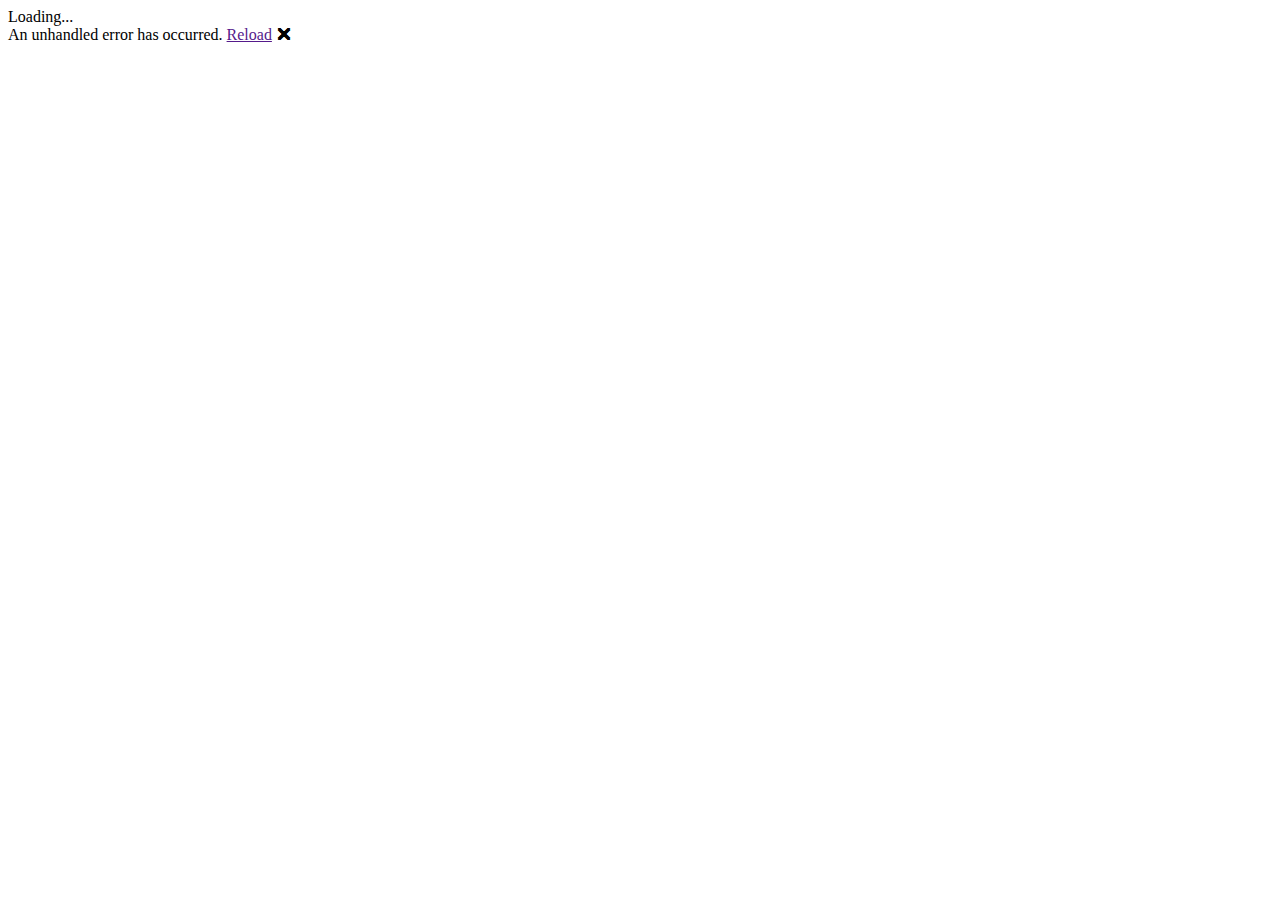
==== wwwroot/index.html @ 75cc4a8f "Initial commit" ====
<!DOCTYPE html>
<html lang="en">

<head>
    <meta charset="utf-8" />
    <meta name="viewport" content="width=device-width, initial-scale=1.0, maximum-scale=1.0, user-scalable=no" />
    <title>FerraTerra</title>
    <base href="/" />
    <link href="css/bootstrap/bootstrap.min.css" rel="stylesheet" />
    <link href="css/app.css" rel="stylesheet" />
    <link href="FerraTerra.styles.css" rel="stylesheet" />
    <link href="manifest.json" rel="manifest" />
    <link rel="apple-touch-icon" sizes="512x512" href="icon-512.png" />
    <link rel="apple-touch-icon" sizes="192x192" href="icon-192.png" />
</head>

<body>
    <div id="app">Loading...</div>

    <div id="blazor-error-ui">
        An unhandled error has occurred.
        <a href="" class="reload">Reload</a>
        <a class="dismiss">🗙</a>
    </div>
    <script src="_framework/blazor.webassembly.js"></script>
    <script>navigator.serviceWorker.register('service-worker.js');</script>
</body>

</html>
---- wwwroot/css/app.css ----
﻿@import url('open-iconic/font/css/open-iconic-bootstrap.min.css');

html, body {
    font-family: 'Helvetica Neue', Helvetica, Arial, sans-serif;
}

h1:focus {
    outline: none;
}

a, .btn-link {
    color: #0071c1;
}

.btn-primary {
    color: #fff;
    background-color: #1b6ec2;
    border-color: #1861ac;
}

.content {
    padding-top: 1.1rem;
}

.valid.modified:not([type=checkbox]) {
    outline: 1px solid #26b050;
}

.invalid {
    outline: 1px solid red;
}

.validation-message {
    color: red;
}

#blazor-error-ui {
    background: lightyellow;
    bottom: 0;
    box-shadow: 0 -1px 2px rgba(0, 0, 0, 0.2);
    display: none;
    left: 0;
    padding: 0.6rem 1.25rem 0.7rem 1.25rem;
    position: fixed;
    width: 100%;
    z-index: 1000;
}

    #blazor-error-ui .dismiss {
        cursor: pointer;
        position: absolute;
        right: 0.75rem;
        top: 0.5rem;
    }

.blazor-error-boundary {
    background: url([data-uri]) no-repeat 1rem/1.8rem, #b32121;
    padding: 1rem 1rem 1rem 3.7rem;
    color: white;
}

    .blazor-error-boundary::after {
        content: "An error has occurred."
    }
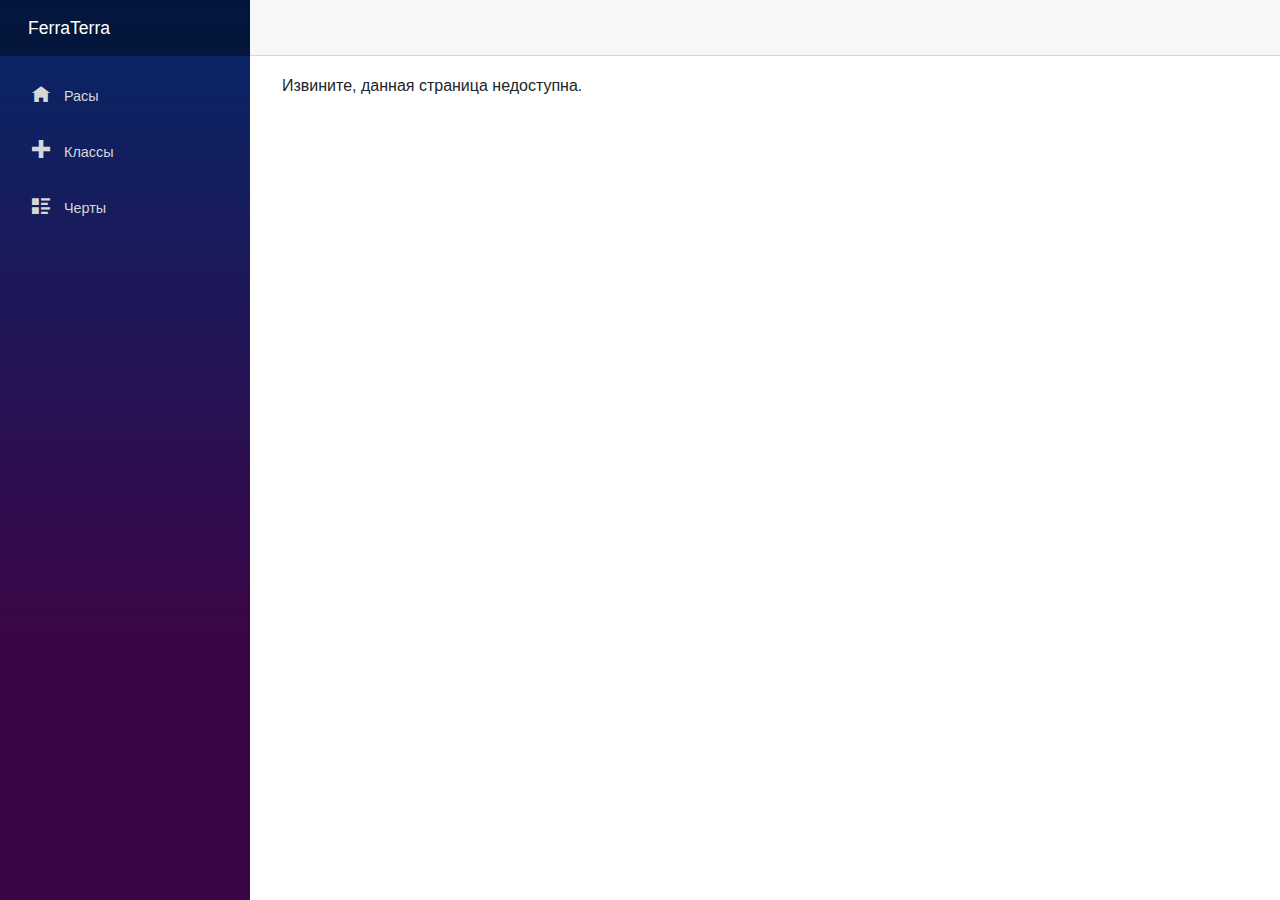
==== commit fee627ef: "Localize and fix index" ====
--- a/wwwroot/index.html
+++ b/wwwroot/index.html
@@ -12,18 +12,22 @@
     <link href="manifest.json" rel="manifest" />
     <link rel="apple-touch-icon" sizes="512x512" href="icon-512.png" />
     <link rel="apple-touch-icon" sizes="192x192" href="icon-192.png" />
+    <script src="_framework/blazor.webassembly.js" defer></script>
 </head>
 
 <body>
-    <div id="app">Loading...</div>
+    <div id="app">Загрузка...</div>
 
     <div id="blazor-error-ui">
-        An unhandled error has occurred.
-        <a href="" class="reload">Reload</a>
+        Извините, что-то пошло не так...
+        <a href="" class="reload">Перезагрузить</a>
         <a class="dismiss">🗙</a>
     </div>
-    <script src="_framework/blazor.webassembly.js"></script>
-    <script>navigator.serviceWorker.register('service-worker.js');</script>
+    <script>
+        if('serviceWorker' in navigator) {
+            navigator.serviceWorker.register('service-worker.js');
+        }
+    </script>
 </body>
 
 </html>
